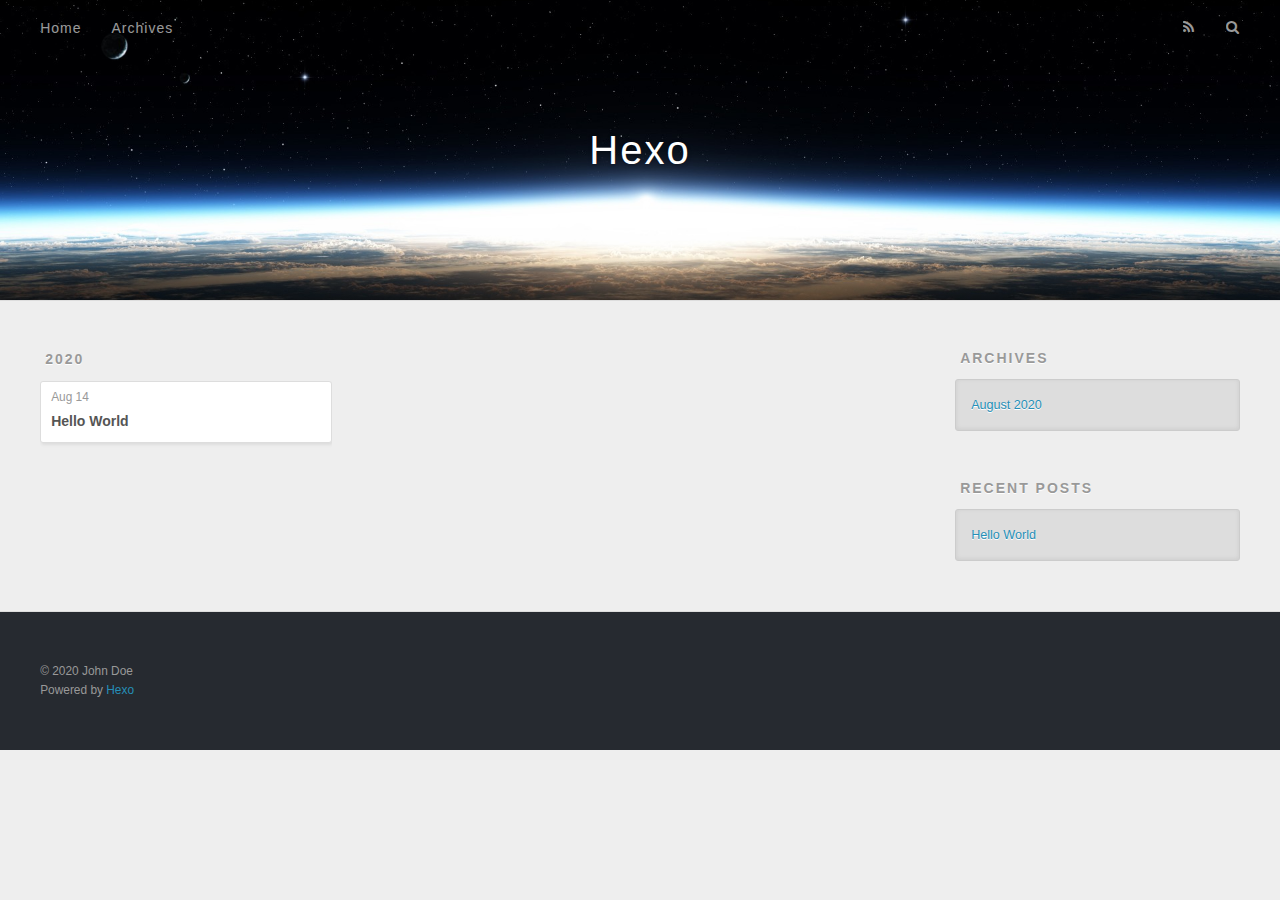
==== archives/2020/index.html @ 1e2838a2 "Site updated: 2020-08-14 15:01:27" ====
<!DOCTYPE html>
<html>
<head>
  <meta charset="utf-8">
  

  
  <title>Archives: 2020 | Hexo</title>
  <meta name="viewport" content="width=device-width, initial-scale=1, maximum-scale=1">
  <meta property="og:type" content="website">
<meta property="og:title" content="Hexo">
<meta property="og:url" content="https://kevinwang1997.github.io/archives/2020/index.html">
<meta property="og:site_name" content="Hexo">
<meta property="og:locale" content="en_US">
<meta property="article:author" content="John Doe">
<meta name="twitter:card" content="summary">
  
    <link rel="alternate" href="/atom.xml" title="Hexo" type="application/atom+xml">
  
  
    <link rel="icon" href="/favicon.png">
  
  
    <link href="//fonts.googleapis.com/css?family=Source+Code+Pro" rel="stylesheet" type="text/css">
  
  
<link rel="stylesheet" href="/css/style.css">

<meta name="generator" content="Hexo 5.0.2"></head>

<body>
  <div id="container">
    <div id="wrap">
      <header id="header">
  <div id="banner"></div>
  <div id="header-outer" class="outer">
    <div id="header-title" class="inner">
      <h1 id="logo-wrap">
        <a href="/" id="logo">Hexo</a>
      </h1>
      
    </div>
    <div id="header-inner" class="inner">
      <nav id="main-nav">
        <a id="main-nav-toggle" class="nav-icon"></a>
        
          <a class="main-nav-link" href="/">Home</a>
        
          <a class="main-nav-link" href="/archives">Archives</a>
        
      </nav>
      <nav id="sub-nav">
        
          <a id="nav-rss-link" class="nav-icon" href="/atom.xml" title="RSS Feed"></a>
        
        <a id="nav-search-btn" class="nav-icon" title="Search"></a>
      </nav>
      <div id="search-form-wrap">
        <form action="//google.com/search" method="get" accept-charset="UTF-8" class="search-form"><input type="search" name="q" class="search-form-input" placeholder="Search"><button type="submit" class="search-form-submit">&#xF002;</button><input type="hidden" name="sitesearch" value="https://kevinwang1997.github.io"></form>
      </div>
    </div>
  </div>
</header>
      <div class="outer">
        <section id="main">
  
  
    
    
      
      
      <section class="archives-wrap">
        <div class="archive-year-wrap">
          <a href="/archives/2020" class="archive-year">2020</a>
        </div>
        <div class="archives">
    
    <article class="archive-article archive-type-post">
  <div class="archive-article-inner">
    <header class="archive-article-header">
      <a href="/2020/08/14/hello-world/" class="archive-article-date">
  <time datetime="2020-08-14T06:52:06.738Z" itemprop="datePublished">Aug 14</time>
</a>
      
  
    <h1 itemprop="name">
      <a class="archive-article-title" href="/2020/08/14/hello-world/">Hello World</a>
    </h1>
  

    </header>
  </div>
</article>
  
  
    </div></section>
  


</section>
        
          <aside id="sidebar">
  
    

  
    

  
    
  
    
  <div class="widget-wrap">
    <h3 class="widget-title">Archives</h3>
    <div class="widget">
      <ul class="archive-list"><li class="archive-list-item"><a class="archive-list-link" href="/archives/2020/08/">August 2020</a></li></ul>
    </div>
  </div>


  
    
  <div class="widget-wrap">
    <h3 class="widget-title">Recent Posts</h3>
    <div class="widget">
      <ul>
        
          <li>
            <a href="/2020/08/14/hello-world/">Hello World</a>
          </li>
        
      </ul>
    </div>
  </div>

  
</aside>
        
      </div>
      <footer id="footer">
  
  <div class="outer">
    <div id="footer-info" class="inner">
      &copy; 2020 John Doe<br>
      Powered by <a href="http://hexo.io/" target="_blank">Hexo</a>
    </div>
  </div>
</footer>
    </div>
    <nav id="mobile-nav">
  
    <a href="/" class="mobile-nav-link">Home</a>
  
    <a href="/archives" class="mobile-nav-link">Archives</a>
  
</nav>
    

<script src="//ajax.googleapis.com/ajax/libs/jquery/2.0.3/jquery.min.js"></script>


  
<link rel="stylesheet" href="/fancybox/jquery.fancybox.css">

  
<script src="/fancybox/jquery.fancybox.pack.js"></script>




<script src="/js/script.js"></script>




  </div>
</body>
</html>
---- css/style.css ----
body {
  width: 100%;
}
body:before,
body:after {
  content: "";
  display: table;
}
body:after {
  clear: both;
}
html,
body,
div,
span,
applet,
object,
iframe,
h1,
h2,
h3,
h4,
h5,
h6,
p,
blockquote,
pre,
a,
abbr,
acronym,
address,
big,
cite,
code,
del,
dfn,
em,
img,
ins,
kbd,
q,
s,
samp,
small,
strike,
strong,
sub,
sup,
tt,
var,
dl,
dt,
dd,
ol,
ul,
li,
fieldset,
form,
label,
legend,
table,
caption,
tbody,
tfoot,
thead,
tr,
th,
td {
  margin: 0;
  padding: 0;
  border: 0;
  outline: 0;
  font-weight: inherit;
  font-style: inherit;
  font-family: inherit;
  font-size: 100%;
  vertical-align: baseline;
}
body {
  line-height: 1;
  color: #000;
  background: #fff;
}
ol,
ul {
  list-style: none;
}
table {
  border-collapse: separate;
  border-spacing: 0;
  vertical-align: middle;
}
caption,
th,
td {
  text-align: left;
  font-weight: normal;
  vertical-align: middle;
}
a img {
  border: none;
}
input,
button {
  margin: 0;
  padding: 0;
}
input::-moz-focus-inner,
button::-moz-focus-inner {
  border: 0;
  padding: 0;
}
@font-face {
  font-family: FontAwesome;
  font-style: normal;
  font-weight: normal;
  src: url("fonts/fontawesome-webfont.eot?v=#4.0.3");
  src: url("fonts/fontawesome-webfont.eot?#iefix&v=#4.0.3") format("embedded-opentype"), url("fonts/fontawesome-webfont.woff?v=#4.0.3") format("woff"), url("fonts/fontawesome-webfont.ttf?v=#4.0.3") format("truetype"), url("fonts/fontawesome-webfont.svg#fontawesomeregular?v=#4.0.3") format("svg");
}
html,
body,
#container {
  height: 100%;
}
body {
  background: #eee;
  font: 14px -apple-system, BlinkMacSystemFont, "Segoe UI", "Roboto", "Oxygen", "Ubuntu", "Cantarell", "Fira Sans", "Droid Sans", "Helvetica Neue", sans-serif;
  -webkit-text-size-adjust: 100%;
}
.outer {
  max-width: 1220px;
  margin: 0 auto;
  padding: 0 20px;
}
.outer:before,
.outer:after {
  content: "";
  display: table;
}
.outer:after {
  clear: both;
}
.inner {
  display: inline;
  float: left;
  width: 98.33333333333333%;
  margin: 0 0.833333333333333%;
}
.left,
.alignleft {
  float: left;
}
.right,
.alignright {
  float: right;
}
.clear {
  clear: both;
}
#container {
  position: relative;
}
.mobile-nav-on {
  overflow: hidden;
}
#wrap {
  height: 100%;
  width: 100%;
  position: absolute;
  top: 0;
  left: 0;
  -webkit-transition: 0.2s ease-out;
  -moz-transition: 0.2s ease-out;
  -ms-transition: 0.2s ease-out;
  transition: 0.2s ease-out;
  z-index: 1;
  background: #eee;
}
.mobile-nav-on #wrap {
  left: 280px;
}
@media screen and (min-width: 768px) {
  #main {
    display: inline;
    float: left;
    width: 73.33333333333333%;
    margin: 0 0.833333333333333%;
  }
}
.article-date,
.article-category-link,
.archive-year,
.widget-title {
  text-decoration: none;
  text-transform: uppercase;
  letter-spacing: 2px;
  color: #999;
  margin-bottom: 1em;
  margin-left: 5px;
  line-height: 1em;
  text-shadow: 0 1px #fff;
  font-weight: bold;
}
.article-inner,
.archive-article-inner {
  background: #fff;
  -webkit-box-shadow: 1px 2px 3px #ddd;
  box-shadow: 1px 2px 3px #ddd;
  border: 1px solid #ddd;
  border-radius: 3px;
}
.article-entry h1,
.widget h1 {
  font-size: 2em;
}
.article-entry h2,
.widget h2 {
  font-size: 1.5em;
}
.article-entry h3,
.widget h3 {
  font-size: 1.3em;
}
.article-entry h4,
.widget h4 {
  font-size: 1.2em;
}
.article-entry h5,
.widget h5 {
  font-size: 1em;
}
.article-entry h6,
.widget h6 {
  font-size: 1em;
  color: #999;
}
.article-entry hr,
.widget hr {
  border: 1px dashed #ddd;
}
.article-entry strong,
.widget strong {
  font-weight: bold;
}
.article-entry em,
.widget em,
.article-entry cite,
.widget cite {
  font-style: italic;
}
.article-entry sup,
.widget sup,
.article-entry sub,
.widget sub {
  font-size: 0.75em;
  line-height: 0;
  position: relative;
  vertical-align: baseline;
}
.article-entry sup,
.widget sup {
  top: -0.5em;
}
.article-entry sub,
.widget sub {
  bottom: -0.2em;
}
.article-entry small,
.widget small {
  font-size: 0.85em;
}
.article-entry acronym,
.widget acronym,
.article-entry abbr,
.widget abbr {
  border-bottom: 1px dotted;
}
.article-entry ul,
.widget ul,
.article-entry ol,
.widget ol,
.article-entry dl,
.widget dl {
  margin: 0 20px;
  line-height: 1.6em;
}
.article-entry ul ul,
.widget ul ul,
.article-entry ol ul,
.widget ol ul,
.article-entry ul ol,
.widget ul ol,
.article-entry ol ol,
.widget ol ol {
  margin-top: 0;
  margin-bottom: 0;
}
.article-entry ul,
.widget ul {
  list-style: disc;
}
.article-entry ol,
.widget ol {
  list-style: decimal;
}
.article-entry dt,
.widget dt {
  font-weight: bold;
}
#header {
  height: 300px;
  position: relative;
  border-bottom: 1px solid #ddd;
}
#header:before,
#header:after {
  content: "";
  position: absolute;
  left: 0;
  right: 0;
  height: 40px;
}
#header:before {
  top: 0;
  background: -webkit-linear-gradient(rgba(0,0,0,0.2), transparent);
  background: -moz-linear-gradient(rgba(0,0,0,0.2), transparent);
  background: -ms-linear-gradient(rgba(0,0,0,0.2), transparent);
  background: linear-gradient(rgba(0,0,0,0.2), transparent);
}
#header:after {
  bottom: 0;
  background: -webkit-linear-gradient(transparent, rgba(0,0,0,0.2));
  background: -moz-linear-gradient(transparent, rgba(0,0,0,0.2));
  background: -ms-linear-gradient(transparent, rgba(0,0,0,0.2));
  background: linear-gradient(transparent, rgba(0,0,0,0.2));
}
#header-outer {
  height: 100%;
  position: relative;
}
#header-inner {
  position: relative;
  overflow: hidden;
}
#banner {
  position: absolute;
  top: 0;
  left: 0;
  width: 100%;
  height: 100%;
  background: url("images/banner.jpg") center #000;
  -webkit-background-size: cover;
  -moz-background-size: cover;
  background-size: cover;
  z-index: -1;
}
#header-title {
  text-align: center;
  height: 40px;
  position: absolute;
  top: 50%;
  left: 0;
  margin-top: -20px;
}
#logo,
#subtitle {
  text-decoration: none;
  color: #fff;
  font-weight: 300;
  text-shadow: 0 1px 4px rgba(0,0,0,0.3);
}
#logo {
  font-size: 40px;
  line-height: 40px;
  letter-spacing: 2px;
}
#subtitle {
  font-size: 16px;
  line-height: 16px;
  letter-spacing: 1px;
}
#subtitle-wrap {
  margin-top: 16px;
}
#main-nav {
  float: left;
  margin-left: -15px;
}
.nav-icon,
.main-nav-link {
  float: left;
  color: #fff;
  opacity: 0.6;
  text-decoration: none;
  text-shadow: 0 1px rgba(0,0,0,0.2);
  -webkit-transition: opacity 0.2s;
  -moz-transition: opacity 0.2s;
  -ms-transition: opacity 0.2s;
  transition: opacity 0.2s;
  display: block;
  padding: 20px 15px;
}
.nav-icon:hover,
.main-nav-link:hover {
  opacity: 1;
}
.nav-icon {
  font-family: FontAwesome;
  text-align: center;
  font-size: 14px;
  width: 14px;
  height: 14px;
  padding: 20px 15px;
  position: relative;
  cursor: pointer;
}
.main-nav-link {
  font-weight: 300;
  letter-spacing: 1px;
}
@media screen and (max-width: 479px) {
  .main-nav-link {
    display: none;
  }
}
#main-nav-toggle {
  display: none;
}
#main-nav-toggle:before {
  content: "\f0c9";
}
@media screen and (max-width: 479px) {
  #main-nav-toggle {
    display: block;
  }
}
#sub-nav {
  float: right;
  margin-right: -15px;
}
#nav-rss-link:before {
  content: "\f09e";
}
#nav-search-btn:before {
  content: "\f002";
}
#search-form-wrap {
  position: absolute;
  top: 15px;
  width: 150px;
  height: 30px;
  right: -150px;
  opacity: 0;
  -webkit-transition: 0.2s ease-out;
  -moz-transition: 0.2s ease-out;
  -ms-transition: 0.2s ease-out;
  transition: 0.2s ease-out;
}
#search-form-wrap.on {
  opacity: 1;
  right: 0;
}
@media screen and (max-width: 479px) {
  #search-form-wrap {
    width: 100%;
    right: -100%;
  }
}
.search-form {
  position: absolute;
  top: 0;
  left: 0;
  right: 0;
  background: #fff;
  padding: 5px 15px;
  border-radius: 15px;
  -webkit-box-shadow: 0 0 10px rgba(0,0,0,0.3);
  box-shadow: 0 0 10px rgba(0,0,0,0.3);
}
.search-form-input {
  border: none;
  background: none;
  color: #555;
  width: 100%;
  font: 13px -apple-system, BlinkMacSystemFont, "Segoe UI", "Roboto", "Oxygen", "Ubuntu", "Cantarell", "Fira Sans", "Droid Sans", "Helvetica Neue", sans-serif;
  outline: none;
}
.search-form-input::-webkit-search-results-decoration,
.search-form-input::-webkit-search-cancel-button {
  -webkit-appearance: none;
}
.search-form-submit {
  position: absolute;
  top: 50%;
  right: 10px;
  margin-top: -7px;
  font: 13px FontAwesome;
  border: none;
  background: none;
  color: #bbb;
  cursor: pointer;
}
.search-form-submit:hover,
.search-form-submit:focus {
  color: #777;
}
.article {
  margin: 50px 0;
}
.article-inner {
  overflow: hidden;
}
.article-meta:before,
.article-meta:after {
  content: "";
  display: table;
}
.article-meta:after {
  clear: both;
}
.article-date {
  float: left;
}
.article-category {
  float: left;
  line-height: 1em;
  color: #ccc;
  text-shadow: 0 1px #fff;
  margin-left: 8px;
}
.article-category:before {
  content: "\2022";
}
.article-category-link {
  margin: 0 12px 1em;
}
.article-header {
  padding: 20px 20px 0;
}
.article-title {
  text-decoration: none;
  font-size: 2em;
  font-weight: bold;
  color: #555;
  line-height: 1.1em;
  -webkit-transition: color 0.2s;
  -moz-transition: color 0.2s;
  -ms-transition: color 0.2s;
  transition: color 0.2s;
}
a.article-title:hover {
  color: #258fb8;
}
.article-entry {
  color: #555;
  padding: 0 20px;
}
.article-entry:before,
.article-entry:after {
  content: "";
  display: table;
}
.article-entry:after {
  clear: both;
}
.article-entry p,
.article-entry table {
  line-height: 1.6em;
  margin: 1.6em 0;
}
.article-entry h1,
.article-entry h2,
.article-entry h3,
.article-entry h4,
.article-entry h5,
.article-entry h6 {
  font-weight: bold;
}
.article-entry h1,
.article-entry h2,
.article-entry h3,
.article-entry h4,
.article-entry h5,
.article-entry h6 {
  line-height: 1.1em;
  margin: 1.1em 0;
}
.article-entry a {
  color: #258fb8;
  text-decoration: none;
}
.article-entry a:hover {
  text-decoration: underline;
}
.article-entry ul,
.article-entry ol,
.article-entry dl {
  margin-top: 1.6em;
  margin-bottom: 1.6em;
}
.article-entry img,
.article-entry video {
  max-width: 100%;
  height: auto;
  display: block;
  margin: auto;
}
.article-entry iframe {
  border: none;
}
.article-entry table {
  width: 100%;
  border-collapse: collapse;
  border-spacing: 0;
}
.article-entry th {
  font-weight: bold;
  border-bottom: 3px solid #ddd;
  padding-bottom: 0.5em;
}
.article-entry td {
  border-bottom: 1px solid #ddd;
  padding: 10px 0;
}
.article-entry blockquote {
  font-family: Georgia, "Times New Roman", serif;
  font-size: 1.4em;
  margin: 1.6em 20px;
  text-align: center;
}
.article-entry blockquote footer {
  font-size: 14px;
  margin: 1.6em 0;
  font-family: -apple-system, BlinkMacSystemFont, "Segoe UI", "Roboto", "Oxygen", "Ubuntu", "Cantarell", "Fira Sans", "Droid Sans", "Helvetica Neue", sans-serif;
}
.article-entry blockquote footer cite:before {
  content: "—";
  padding: 0 0.5em;
}
.article-entry .pullquote {
  text-align: left;
  width: 45%;
  margin: 0;
}
.article-entry .pullquote.left {
  margin-left: 0.5em;
  margin-right: 1em;
}
.article-entry .pullquote.right {
  margin-right: 0.5em;
  margin-left: 1em;
}
.article-entry .caption {
  color: #999;
  display: block;
  font-size: 0.9em;
  margin-top: 0.5em;
  position: relative;
  text-align: center;
}
.article-entry .video-container {
  position: relative;
  padding-top: 56.25%;
  height: 0;
  overflow: hidden;
}
.article-entry .video-container iframe,
.article-entry .video-container object,
.article-entry .video-container embed {
  position: absolute;
  top: 0;
  left: 0;
  width: 100%;
  height: 100%;
  margin-top: 0;
}
.article-more-link a {
  display: inline-block;
  line-height: 1em;
  padding: 6px 15px;
  border-radius: 15px;
  background: #eee;
  color: #999;
  text-shadow: 0 1px #fff;
  text-decoration: none;
}
.article-more-link a:hover {
  background: #258fb8;
  color: #fff;
  text-decoration: none;
  text-shadow: 0 1px #1e7293;
}
.article-footer {
  font-size: 0.85em;
  line-height: 1.6em;
  border-top: 1px solid #ddd;
  padding-top: 1.6em;
  margin: 0 20px 20px;
}
.article-footer:before,
.article-footer:after {
  content: "";
  display: table;
}
.article-footer:after {
  clear: both;
}
.article-footer a {
  color: #999;
  text-decoration: none;
}
.article-footer a:hover {
  color: #555;
}
.article-tag-list-item {
  float: left;
  margin-right: 10px;
}
.article-tag-list-link:before {
  content: "#";
}
.article-comment-link {
  float: right;
}
.article-comment-link:before {
  content: "\f075";
  font-family: FontAwesome;
  padding-right: 8px;
}
.article-share-link {
  cursor: pointer;
  float: right;
  margin-left: 20px;
}
.article-share-link:before {
  content: "\f064";
  font-family: FontAwesome;
  padding-right: 6px;
}
#article-nav {
  position: relative;
}
#article-nav:before,
#article-nav:after {
  content: "";
  display: table;
}
#article-nav:after {
  clear: both;
}
@media screen and (min-width: 768px) {
  #article-nav {
    margin: 50px 0;
  }
  #article-nav:before {
    width: 8px;
    height: 8px;
    position: absolute;
    top: 50%;
    left: 50%;
    margin-top: -4px;
    margin-left: -4px;
    content: "";
    border-radius: 50%;
    background: #ddd;
    -webkit-box-shadow: 0 1px 2px #fff;
    box-shadow: 0 1px 2px #fff;
  }
}
.article-nav-link-wrap {
  text-decoration: none;
  text-shadow: 0 1px #fff;
  color: #999;
  -webkit-box-sizing: border-box;
  -moz-box-sizing: border-box;
  box-sizing: border-box;
  margin-top: 50px;
  text-align: center;
  display: block;
}
.article-nav-link-wrap:hover {
  color: #555;
}
@media screen and (min-width: 768px) {
  .article-nav-link-wrap {
    width: 50%;
    margin-top: 0;
  }
}
@media screen and (min-width: 768px) {
  #article-nav-newer {
    float: left;
    text-align: right;
    padding-right: 20px;
  }
}
@media screen and (min-width: 768px) {
  #article-nav-older {
    float: right;
    text-align: left;
    padding-left: 20px;
  }
}
.article-nav-caption {
  text-transform: uppercase;
  letter-spacing: 2px;
  color: #ddd;
  line-height: 1em;
  font-weight: bold;
}
#article-nav-newer .article-nav-caption {
  margin-right: -2px;
}
.article-nav-title {
  font-size: 0.85em;
  line-height: 1.6em;
  margin-top: 0.5em;
}
.article-share-box {
  position: absolute;
  display: none;
  background: #fff;
  -webkit-box-shadow: 1px 2px 10px rgba(0,0,0,0.2);
  box-shadow: 1px 2px 10px rgba(0,0,0,0.2);
  border-radius: 3px;
  margin-left: -145px;
  overflow: hidden;
  z-index: 1;
}
.article-share-box.on {
  display: block;
}
.article-share-input {
  width: 100%;
  background: none;
  -webkit-box-sizing: border-box;
  -moz-box-sizing: border-box;
  box-sizing: border-box;
  font: 14px -apple-system, BlinkMacSystemFont, "Segoe UI", "Roboto", "Oxygen", "Ubuntu", "Cantarell", "Fira Sans", "Droid Sans", "Helvetica Neue", sans-serif;
  padding: 0 15px;
  color: #555;
  outline: none;
  border: 1px solid #ddd;
  border-radius: 3px 3px 0 0;
  height: 36px;
  line-height: 36px;
}
.article-share-links {
  background: #eee;
}
.article-share-links:before,
.article-share-links:after {
  content: "";
  display: table;
}
.article-share-links:after {
  clear: both;
}
.article-share-twitter,
.article-share-facebook,
.article-share-pinterest,
.article-share-google {
  width: 50px;
  height: 36px;
  display: block;
  float: left;
  position: relative;
  color: #999;
  text-shadow: 0 1px #fff;
}
.article-share-twitter:before,
.article-share-facebook:before,
.article-share-pinterest:before,
.article-share-google:before {
  font-size: 20px;
  font-family: FontAwesome;
  width: 20px;
  height: 20px;
  position: absolute;
  top: 50%;
  left: 50%;
  margin-top: -10px;
  margin-left: -10px;
  text-align: center;
}
.article-share-twitter:hover,
.article-share-facebook:hover,
.article-share-pinterest:hover,
.article-share-google:hover {
  color: #fff;
}
.article-share-twitter:before {
  content: "\f099";
}
.article-share-twitter:hover {
  background: #00aced;
  text-shadow: 0 1px #008abe;
}
.article-share-facebook:before {
  content: "\f09a";
}
.article-share-facebook:hover {
  background: #3b5998;
  text-shadow: 0 1px #2f477a;
}
.article-share-pinterest:before {
  content: "\f0d2";
}
.article-share-pinterest:hover {
  background: #cb2027;
  text-shadow: 0 1px #a21a1f;
}
.article-share-google:before {
  content: "\f0d5";
}
.article-share-google:hover {
  background: #dd4b39;
  text-shadow: 0 1px #be3221;
}
.article-gallery {
  background: #000;
  position: relative;
}
.article-gallery-photos {
  position: relative;
  overflow: hidden;
}
.article-gallery-img {
  display: none;
  max-width: 100%;
}
.article-gallery-img:first-child {
  display: block;
}
.article-gallery-img.loaded {
  position: absolute;
  display: block;
}
.article-gallery-img img {
  display: block;
  max-width: 100%;
  margin: 0 auto;
}
#comments {
  background: #fff;
  -webkit-box-shadow: 1px 2px 3px #ddd;
  box-shadow: 1px 2px 3px #ddd;
  padding: 20px;
  border: 1px solid #ddd;
  border-radius: 3px;
  margin: 50px 0;
}
#comments a {
  color: #258fb8;
}
.archives-wrap {
  margin: 50px 0;
}
.archives:before,
.archives:after {
  content: "";
  display: table;
}
.archives:after {
  clear: both;
}
.archive-year-wrap {
  margin-bottom: 1em;
}
.archives {
  -webkit-column-gap: 10px;
  -moz-column-gap: 10px;
  column-gap: 10px;
}
@media screen and (min-width: 480px) and (max-width: 767px) {
  .archives {
    -webkit-column-count: 2;
    -moz-column-count: 2;
    column-count: 2;
  }
}
@media screen and (min-width: 768px) {
  .archives {
    -webkit-column-count: 3;
    -moz-column-count: 3;
    column-count: 3;
  }
}
.archive-article {
  -webkit-column-break-inside: avoid;
  page-break-inside: avoid;
  overflow: hidden;
  break-inside: avoid-column;
}
.archive-article-inner {
  padding: 10px;
  margin-bottom: 15px;
}
.archive-article-title {
  text-decoration: none;
  font-weight: bold;
  color: #555;
  -webkit-transition: color 0.2s;
  -moz-transition: color 0.2s;
  -ms-transition: color 0.2s;
  transition: color 0.2s;
  line-height: 1.6em;
}
.archive-article-title:hover {
  color: #258fb8;
}
.archive-article-footer {
  margin-top: 1em;
}
.archive-article-date {
  color: #999;
  text-decoration: none;
  font-size: 0.85em;
  line-height: 1em;
  margin-bottom: 0.5em;
  display: block;
}
#page-nav {
  margin: 50px auto;
  background: #fff;
  -webkit-box-shadow: 1px 2px 3px #ddd;
  box-shadow: 1px 2px 3px #ddd;
  border: 1px solid #ddd;
  border-radius: 3px;
  text-align: center;
  color: #999;
  overflow: hidden;
}
#page-nav:before,
#page-nav:after {
  content: "";
  display: table;
}
#page-nav:after {
  clear: both;
}
#page-nav a,
#page-nav span {
  padding: 10px 20px;
  line-height: 1;
  height: 2ex;
}
#page-nav a {
  color: #999;
  text-decoration: none;
}
#page-nav a:hover {
  background: #999;
  color: #fff;
}
#page-nav .prev {
  float: left;
}
#page-nav .next {
  float: right;
}
#page-nav .page-number {
  display: inline-block;
}
@media screen and (max-width: 479px) {
  #page-nav .page-number {
    display: none;
  }
}
#page-nav .current {
  color: #555;
  font-weight: bold;
}
#page-nav .space {
  color: #ddd;
}
#footer {
  background: #262a30;
  padding: 50px 0;
  border-top: 1px solid #ddd;
  color: #999;
}
#footer a {
  color: #258fb8;
  text-decoration: none;
}
#footer a:hover {
  text-decoration: underline;
}
#footer-info {
  line-height: 1.6em;
  font-size: 0.85em;
}
.article-entry pre,
.article-entry .highlight {
  background: #2d2d2d;
  margin: 0 -20px;
  padding: 15px 20px;
  border-style: solid;
  border-color: #ddd;
  border-width: 1px 0;
  overflow: auto;
  color: #ccc;
  line-height: 22.400000000000002px;
}
.article-entry .highlight .gutter pre,
.article-entry .gist .gist-file .gist-data .line-numbers {
  color: #666;
  font-size: 0.85em;
}
.article-entry pre,
.article-entry code {
  font-family: "Source Code Pro", Consolas, Monaco, Menlo, Consolas, monospace;
}
.article-entry code {
  background: #eee;
  text-shadow: 0 1px #fff;
  padding: 0 0.3em;
}
.article-entry pre code {
  background: none;
  text-shadow: none;
  padding: 0;
}
.article-entry .highlight pre {
  border: none;
  margin: 0;
  padding: 0;
}
.article-entry .highlight table {
  margin: 0;
  width: auto;
}
.article-entry .highlight td {
  border: none;
  padding: 0;
}
.article-entry .highlight figcaption {
  font-size: 0.85em;
  color: #999;
  line-height: 1em;
  margin-bottom: 1em;
}
.article-entry .highlight figcaption:before,
.article-entry .highlight figcaption:after {
  content: "";
  display: table;
}
.article-entry .highlight figcaption:after {
  clear: both;
}
.article-entry .highlight figcaption a {
  float: right;
}
.article-entry .highlight .gutter pre {
  text-align: right;
  padding-right: 20px;
}
.article-entry .highlight .line {
  height: 22.400000000000002px;
}
.article-entry .highlight .line.marked {
  background: #515151;
}
.article-entry .gist {
  margin: 0 -20px;
  border-style: solid;
  border-color: #ddd;
  border-width: 1px 0;
  background: #2d2d2d;
  padding: 15px 20px 15px 0;
}
.article-entry .gist .gist-file {
  border: none;
  font-family: "Source Code Pro", Consolas, Monaco, Menlo, Consolas, monospace;
  margin: 0;
}
.article-entry .gist .gist-file .gist-data {
  background: none;
  border: none;
}
.article-entry .gist .gist-file .gist-data .line-numbers {
  background: none;
  border: none;
  padding: 0 20px 0 0;
}
.article-entry .gist .gist-file .gist-data .line-data {
  padding: 0 !important;
}
.article-entry .gist .gist-file .highlight {
  margin: 0;
  padding: 0;
  border: none;
}
.article-entry .gist .gist-file .gist-meta {
  background: #2d2d2d;
  color: #999;
  font: 0.85em -apple-system, BlinkMacSystemFont, "Segoe UI", "Roboto", "Oxygen", "Ubuntu", "Cantarell", "Fira Sans", "Droid Sans", "Helvetica Neue", sans-serif;
  text-shadow: 0 0;
  padding: 0;
  margin-top: 1em;
  margin-left: 20px;
}
.article-entry .gist .gist-file .gist-meta a {
  color: #258fb8;
  font-weight: normal;
}
.article-entry .gist .gist-file .gist-meta a:hover {
  text-decoration: underline;
}
pre .comment,
pre .title {
  color: #999;
}
pre .variable,
pre .attribute,
pre .tag,
pre .regexp,
pre .ruby .constant,
pre .xml .tag .title,
pre .xml .pi,
pre .xml .doctype,
pre .html .doctype,
pre .css .id,
pre .css .class,
pre .css .pseudo {
  color: #f2777a;
}
pre .number,
pre .preprocessor,
pre .built_in,
pre .literal,
pre .params,
pre .constant {
  color: #f99157;
}
pre .class,
pre .ruby .class .title,
pre .css .rules .attribute {
  color: #9c9;
}
pre .string,
pre .value,
pre .inheritance,
pre .header,
pre .ruby .symbol,
pre .xml .cdata {
  color: #9c9;
}
pre .css .hexcolor {
  color: #6cc;
}
pre .function,
pre .python .decorator,
pre .python .title,
pre .ruby .function .title,
pre .ruby .title .keyword,
pre .perl .sub,
pre .javascript .title,
pre .coffeescript .title {
  color: #69c;
}
pre .keyword,
pre .javascript .function {
  color: #c9c;
}
@media screen and (max-width: 479px) {
  #mobile-nav {
    position: absolute;
    top: 0;
    left: 0;
    width: 280px;
    height: 100%;
    background: #191919;
    border-right: 1px solid #fff;
  }
}
@media screen and (max-width: 479px) {
  .mobile-nav-link {
    display: block;
    color: #999;
    text-decoration: none;
    padding: 15px 20px;
    font-weight: bold;
  }
  .mobile-nav-link:hover {
    color: #fff;
  }
}
@media screen and (min-width: 768px) {
  #sidebar {
    display: inline;
    float: left;
    width: 23.333333333333332%;
    margin: 0 0.833333333333333%;
  }
}
.widget-wrap {
  margin: 50px 0;
}
.widget {
  color: #777;
  text-shadow: 0 1px #fff;
  background: #ddd;
  -webkit-box-shadow: 0 -1px 4px #ccc inset;
  box-shadow: 0 -1px 4px #ccc inset;
  border: 1px solid #ccc;
  padding: 15px;
  border-radius: 3px;
}
.widget a {
  color: #258fb8;
  text-decoration: none;
}
.widget a:hover {
  text-decoration: underline;
}
.widget ul ul,
.widget ol ul,
.widget dl ul,
.widget ul ol,
.widget ol ol,
.widget dl ol,
.widget ul dl,
.widget ol dl,
.widget dl dl {
  margin-left: 15px;
  list-style: disc;
}
.widget {
  line-height: 1.6em;
  word-wrap: break-word;
  font-size: 0.9em;
}
.widget ul,
.widget ol {
  list-style: none;
  margin: 0;
}
.widget ul ul,
.widget ol ul,
.widget ul ol,
.widget ol ol {
  margin: 0 20px;
}
.widget ul ul,
.widget ol ul {
  list-style: disc;
}
.widget ul ol,
.widget ol ol {
  list-style: decimal;
}
.category-list-count,
.tag-list-count,
.archive-list-count {
  padding-left: 5px;
  color: #999;
  font-size: 0.85em;
}
.category-list-count:before,
.tag-list-count:before,
.archive-list-count:before {
  content: "(";
}
.category-list-count:after,
.tag-list-count:after,
.archive-list-count:after {
  content: ")";
}
.tagcloud a {
  margin-right: 5px;
  display: inline-block;
}
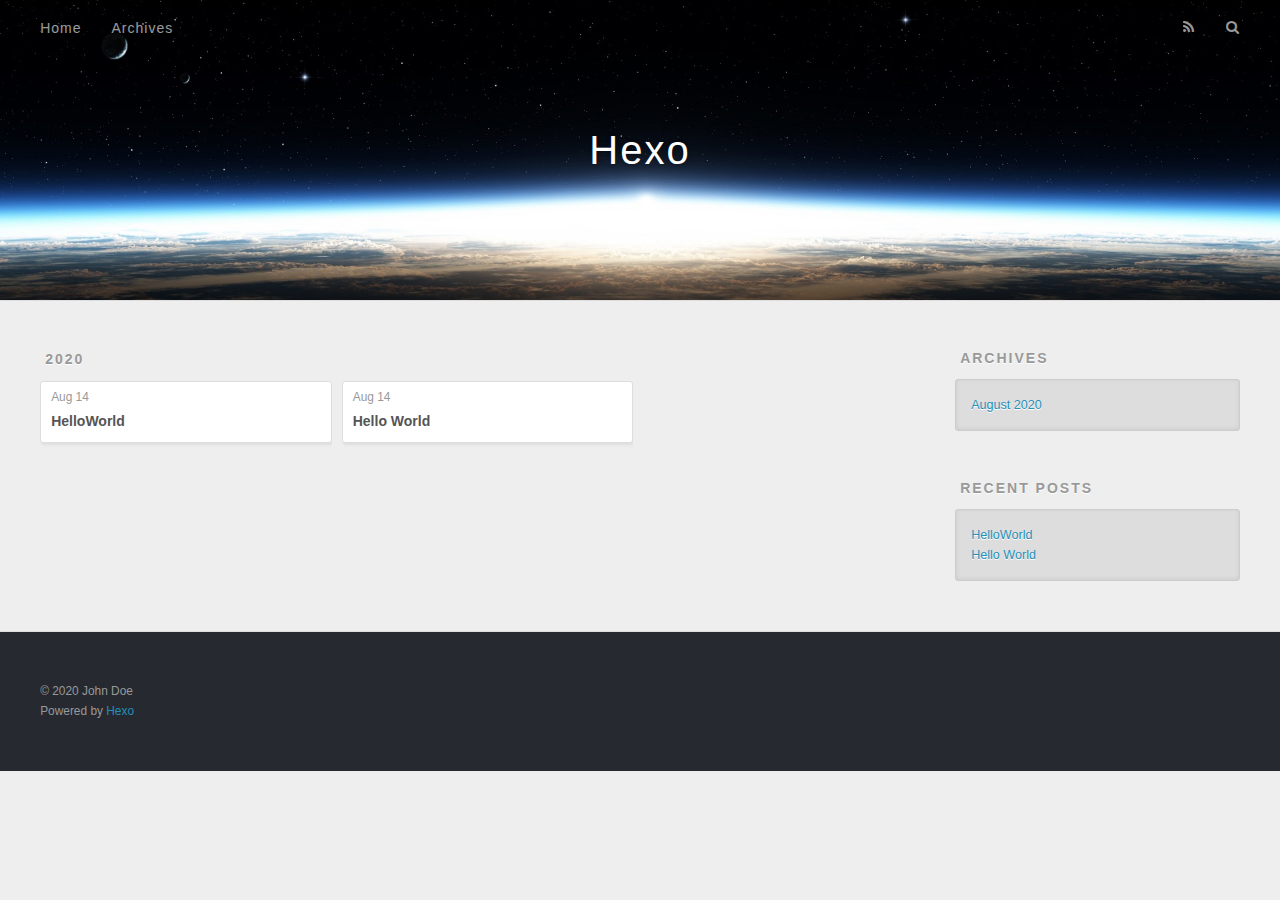
==== commit 483e6a8c: "Site updated: 2020-08-14 16:39:20" ====
--- a/archives/2020/index.html
+++ b/archives/2020/index.html
@@ -78,6 +78,25 @@
     <article class="archive-article archive-type-post">
   <div class="archive-article-inner">
     <header class="archive-article-header">
+      <a href="/2020/08/14/HelloWorld/" class="archive-article-date">
+  <time datetime="2020-08-14T07:03:17.000Z" itemprop="datePublished">Aug 14</time>
+</a>
+      
+  
+    <h1 itemprop="name">
+      <a class="archive-article-title" href="/2020/08/14/HelloWorld/">HelloWorld</a>
+    </h1>
+  
+
+    </header>
+  </div>
+</article>
+  
+    
+    
+    <article class="archive-article archive-type-post">
+  <div class="archive-article-inner">
+    <header class="archive-article-header">
       <a href="/2020/08/14/hello-world/" class="archive-article-date">
   <time datetime="2020-08-14T06:52:06.738Z" itemprop="datePublished">Aug 14</time>
 </a>
@@ -126,6 +145,10 @@
       <ul>
         
           <li>
+            <a href="/2020/08/14/HelloWorld/">HelloWorld</a>
+          </li>
+        
+          <li>
             <a href="/2020/08/14/hello-world/">Hello World</a>
           </li>
         
